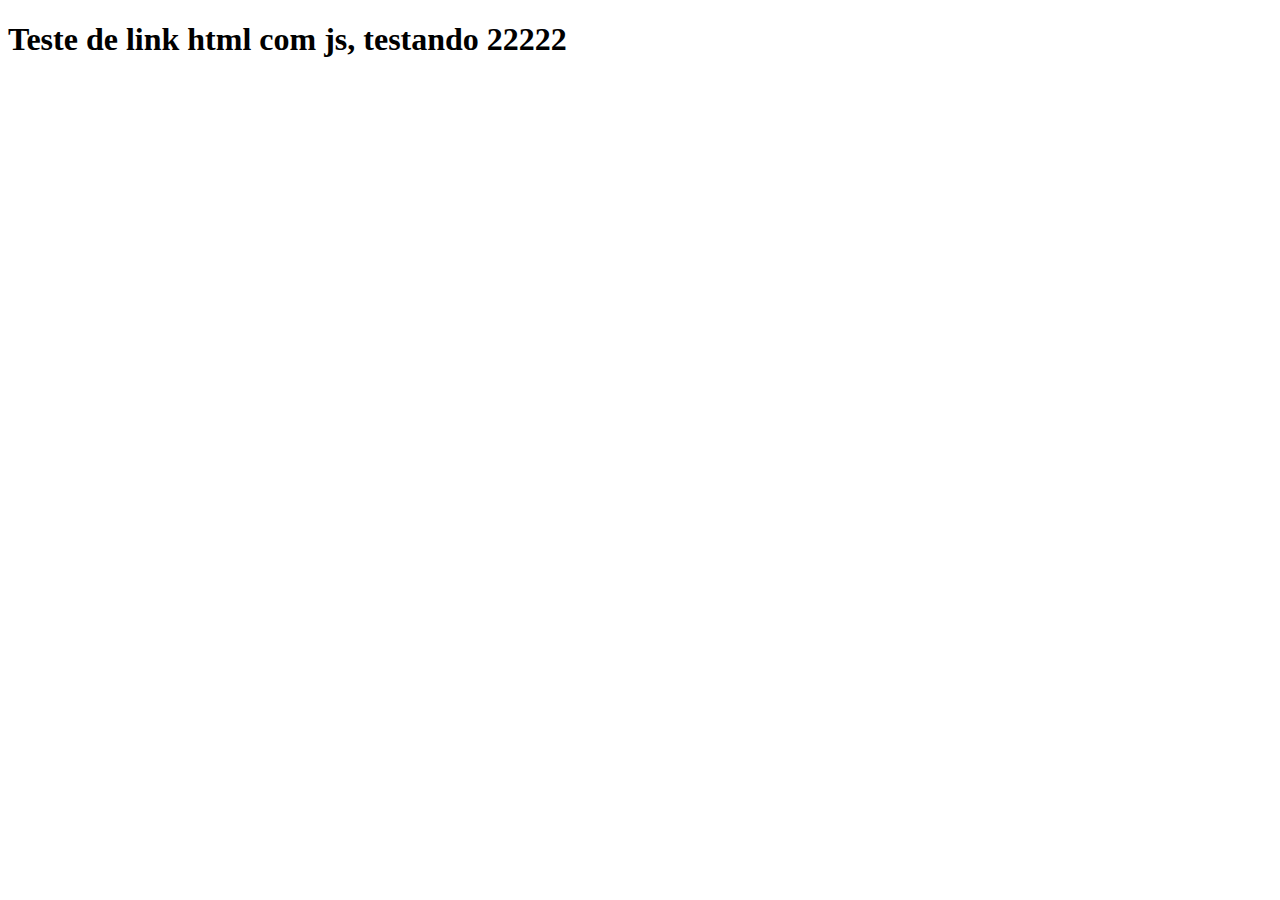
==== assets/index.html @ 0539b211 "vinculo de html com js e css + imagens" ====
<!DOCTYPE html>
<html lang="en">
  <head>
    <meta charset="UTF-8" />
    <meta http-equiv="X-UA-Compatible" content="IE=edge" />
    <meta name="viewport" content="width=device-width, initial-scale=1.0" />
    <title>Jo-Ken-Po</title>
    <link ref="stylesheet" href="./index.css" />
  </head>
  <body>
    <h1 id="h1">Teste</h1>
    <script src="../assets/scripts/index.js"></script>
  </body>
</html>
---- assets/index.css ----
body {
  background-color: red;
}
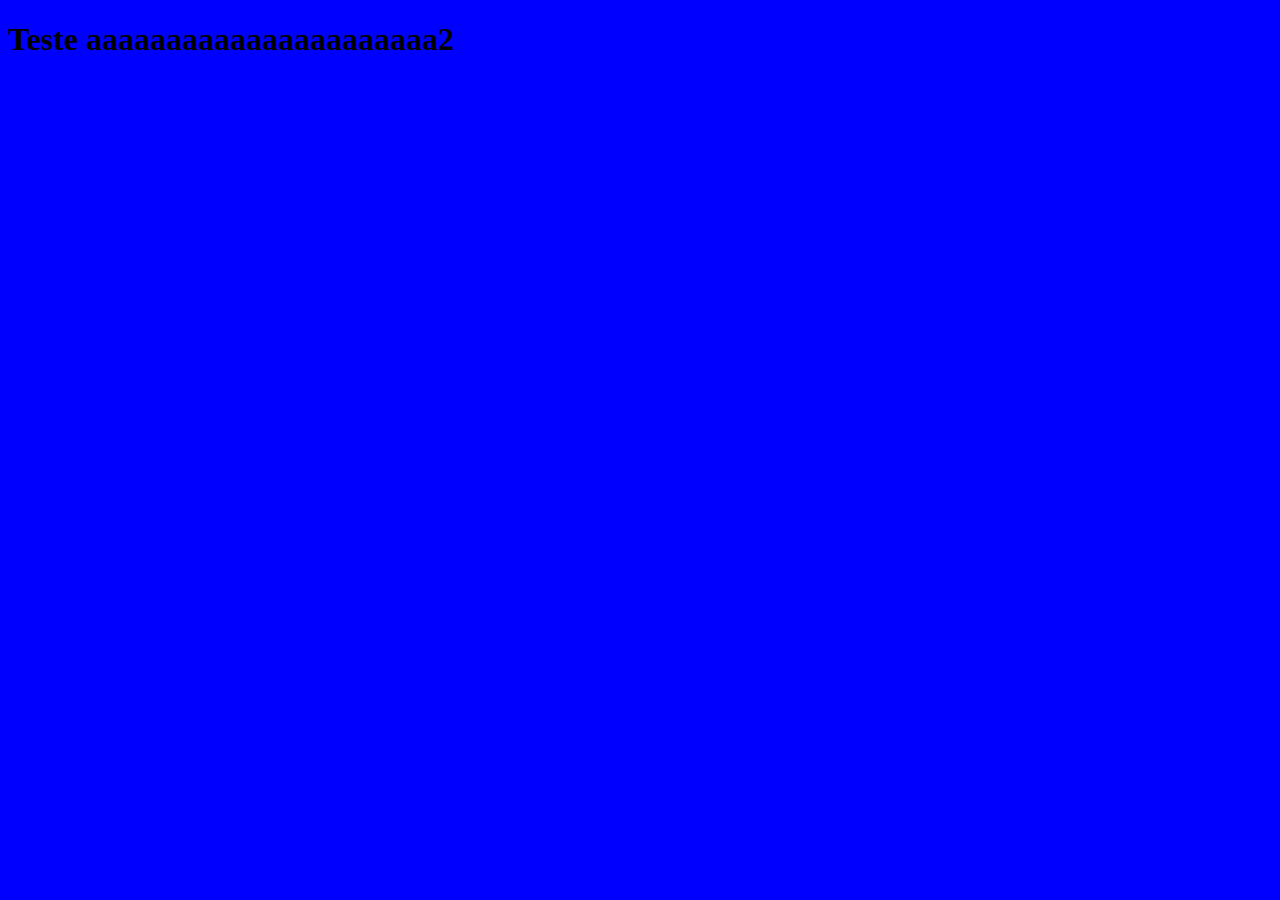
==== commit 30b87b84: "Incluso as condicoes de vitoria, derrota e empate" ====
--- a/assets/index.html
+++ b/assets/index.html
@@ -5,7 +5,7 @@
     <meta http-equiv="X-UA-Compatible" content="IE=edge" />
     <meta name="viewport" content="width=device-width, initial-scale=1.0" />
     <title>Jo-Ken-Po</title>
-    <link ref="stylesheet" href="./index.css" />
+    <link rel="stylesheet" href="./index.css" />
   </head>
   <body>
     <h1 id="h1">Teste</h1>
--- a/assets/index.css
+++ b/assets/index.css
@@ -1,3 +1,3 @@
 body {
-  background-color: red;
+  background-color: blue;
 }
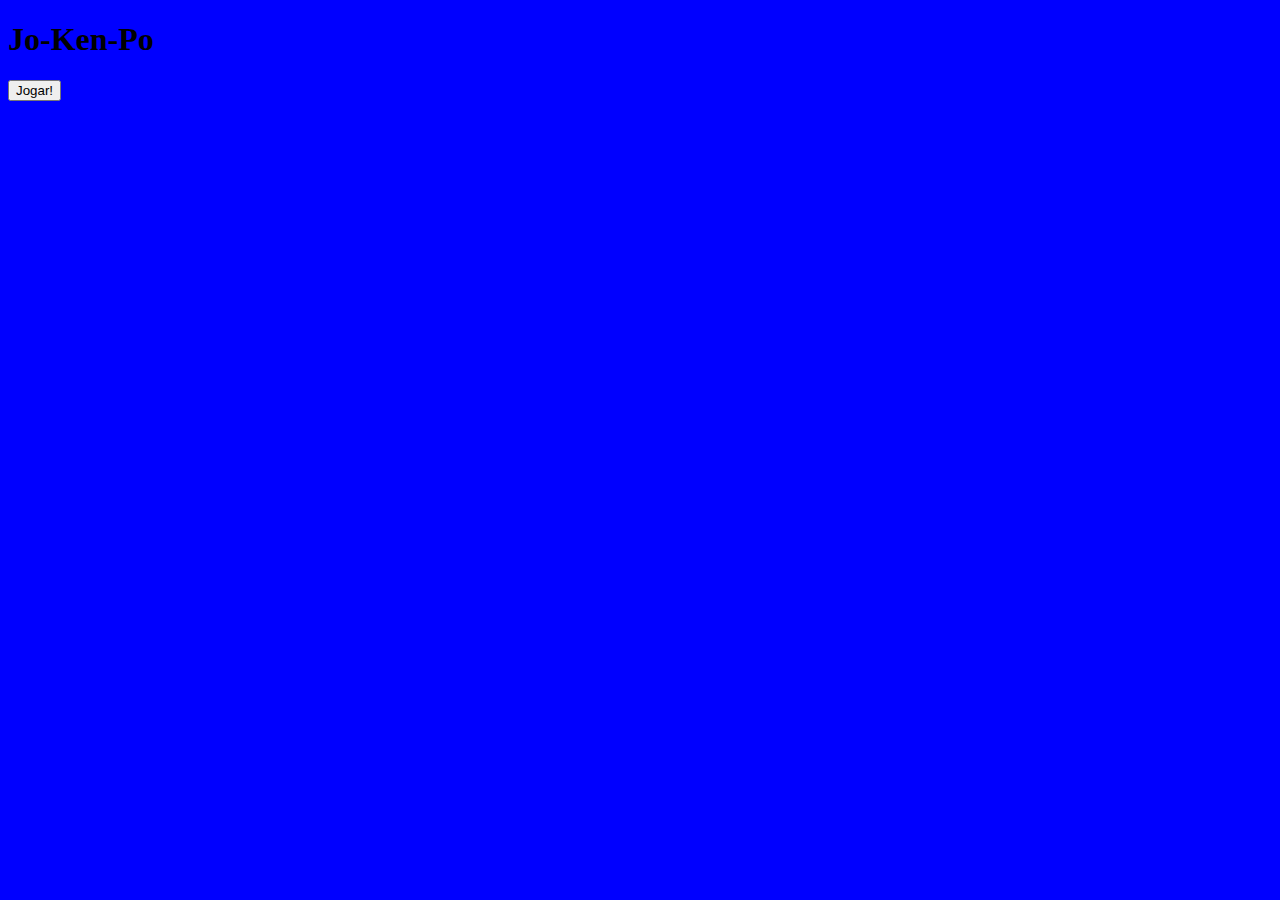
==== commit 64628360: "addEventL, imprimindo a img inicio" ====
--- a/assets/index.html
+++ b/assets/index.html
@@ -5,10 +5,14 @@
     <meta http-equiv="X-UA-Compatible" content="IE=edge" />
     <meta name="viewport" content="width=device-width, initial-scale=1.0" />
     <title>Jo-Ken-Po</title>
-    <link rel="stylesheet" href="./index.css" />
+    <link rel="stylesheet" href="../assets/styles/sytles.css" />
   </head>
   <body>
-    <h1 id="h1">Teste</h1>
+    <h1 id="h1">Nome do jogo</h1>
+    <button id="start" onclick="game.boardGenerator()">Jogar!</button>
+    <div id="game-board"></div>
+
+    <script src="../assets/scripts/game.js"></script>
     <script src="../assets/scripts/index.js"></script>
   </body>
 </html>
--- a/assets/styles/sytles.css
+++ b/assets/styles/sytles.css
@@ -0,0 +1,9 @@
+body {
+  background-color: blue;
+}
+
+img {
+  width: 500px;
+  height: 350px;
+  margin: 15px;
+}
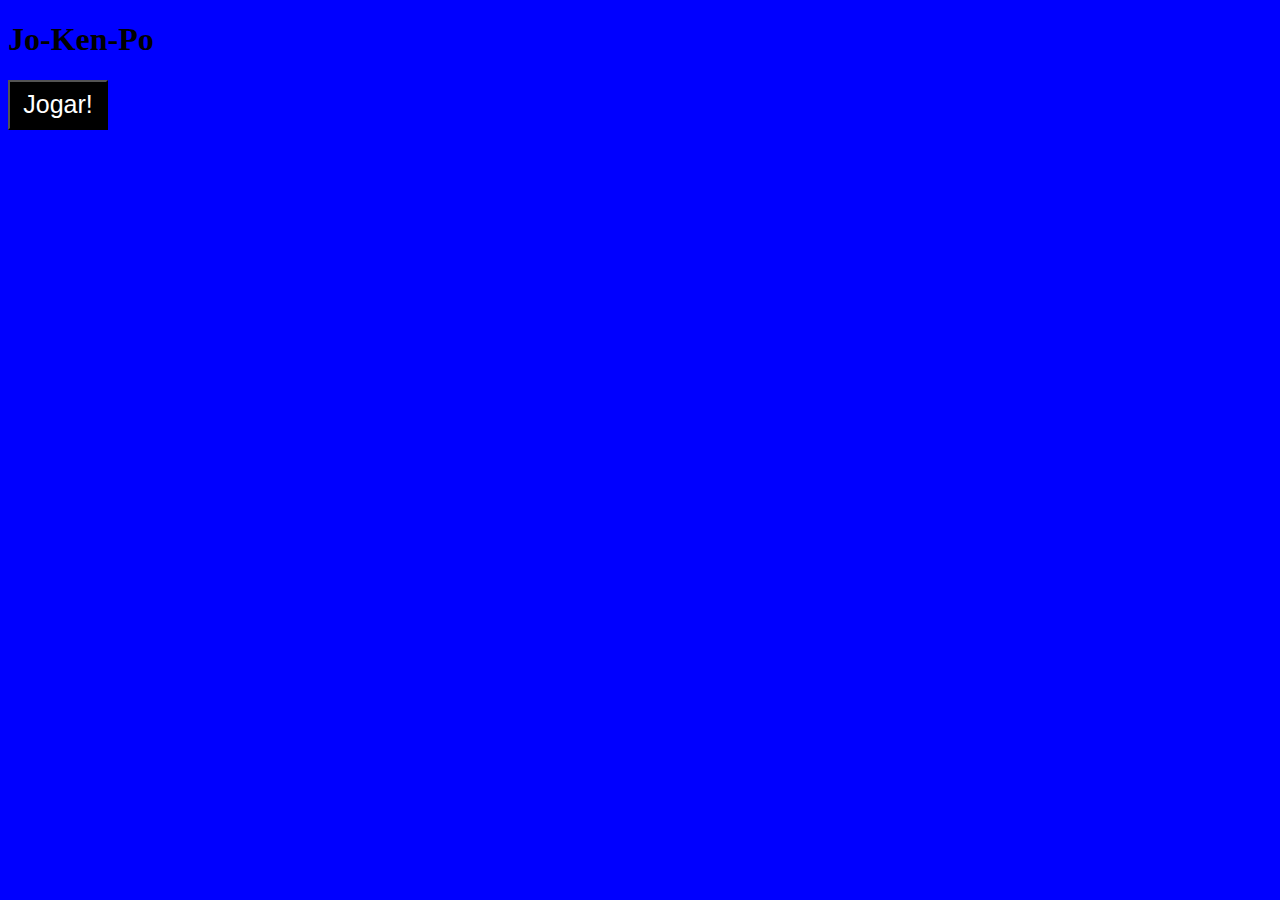
==== commit 3c608e9a: "um pouco de css para teste" ====
--- a/assets/index.html
+++ b/assets/index.html
@@ -9,7 +9,7 @@
   </head>
   <body>
     <h1 id="h1">Nome do jogo</h1>
-    <button id="start" onclick="game.boardGenerator()">Jogar!</button>
+    <button id="start">Jogar!</button>
     <div id="game-board"></div>
 
     <script src="../assets/scripts/game.js"></script>
--- a/assets/styles/sytles.css
+++ b/assets/styles/sytles.css
@@ -7,3 +7,13 @@
   height: 350px;
   margin: 15px;
 }
+
+button {
+  color: white;
+  width: 100px;
+  height: 50px;
+  font-size: 25px;
+  font-family: "Lucida Sans", "Lucida Sans Regular", "Lucida Grande",
+    "Lucida Sans Unicode", Geneva, Verdana, sans-serif;
+  background-color: black;
+}
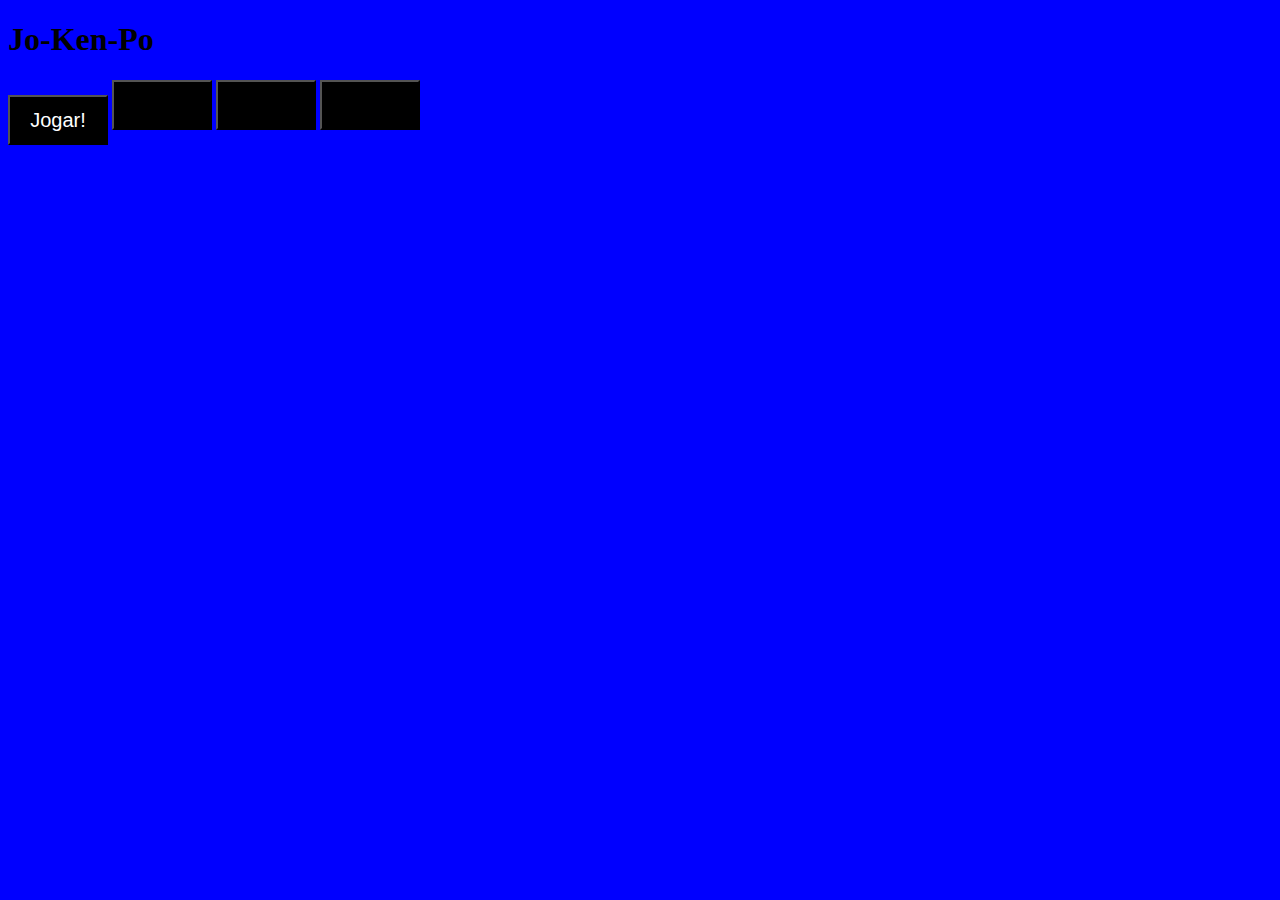
==== commit 06b8e95a: "incluso as jogadas dentro do iniciarBtn" ====
--- a/assets/index.html
+++ b/assets/index.html
@@ -9,8 +9,13 @@
   </head>
   <body>
     <h1 id="h1">Nome do jogo</h1>
+
+    <div id="game-board"></div>
+
     <button id="start">Jogar!</button>
-    <div id="game-board"></div>
+    <button id="pedra" src="img"></button>
+    <button id="papel"></button>
+    <button id="tesoura"></button>
 
     <script src="../assets/scripts/game.js"></script>
     <script src="../assets/scripts/index.js"></script>
--- a/assets/styles/sytles.css
+++ b/assets/styles/sytles.css
@@ -12,7 +12,7 @@
   color: white;
   width: 100px;
   height: 50px;
-  font-size: 25px;
+  font-size: 20px;
   font-family: "Lucida Sans", "Lucida Sans Regular", "Lucida Grande",
     "Lucida Sans Unicode", Geneva, Verdana, sans-serif;
   background-color: black;
